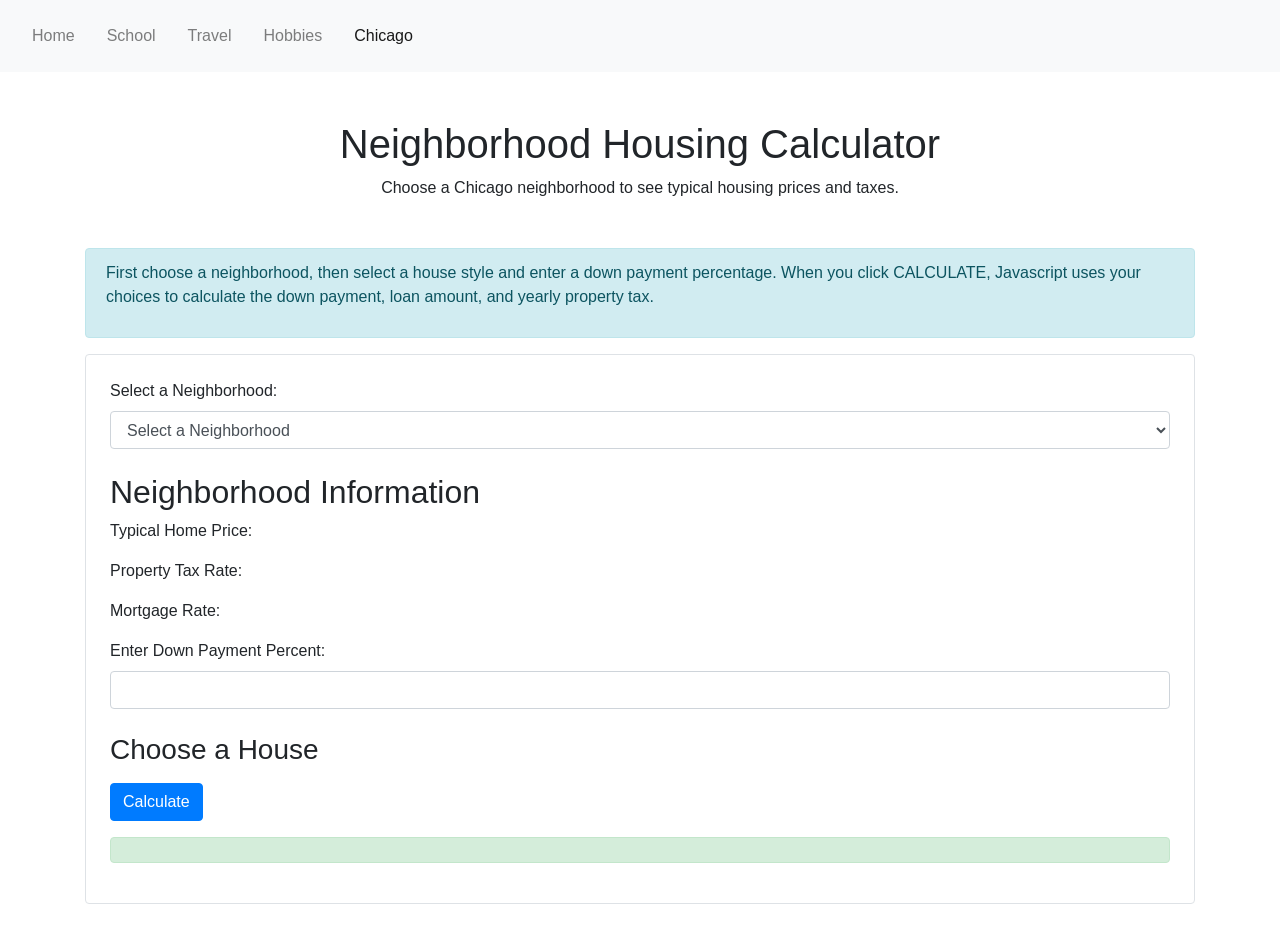
==== calculator.html @ cabb6ea2 "typos" ====
<!doctype html>
<html lang="en">

<head>
<meta charset="utf-8">
<meta name="viewport" content="width=device-width, initial-scale=1">

<link rel="stylesheet"
href="https://cdn.jsdelivr.net/npm/bootstrap@4.6.2/dist/css/bootstrap.min.css">

<title>Chicago Neighborhoods in Transition</title>
</head>

<body>
<nav class="navbar sticky-top navbar-expand navbar-light bg-light">
<ul class="navbar-nav d-flex flex-row">
<li class="nav-item p-2"><a class="nav-link" href="index.html">Home</a></li>
<li class="nav-item p-2"><a class="nav-link" href="school.html">School</a></li>
<li class="nav-item p-2"><a class="nav-link" href="travel.html">Travel</a></li>
<li class="nav-item p-2"><a class="nav-link" href="hobbies.html">Hobbies</a></li>
<li class="nav-item p-2 active"><a class="nav-link" href="chicago.html">Chicago</a></li>
</ul>
</nav>

<div class="container mt-5">
    <div class= "text-center mb-5">

    <h1>Neighborhood Housing Calculator</h1>
    <p>Choose a Chicago neighborhood to see typical housing prices and taxes.</p>
</div>

<div class = "alert alert-info">
    <p>
        First choose a neighborhood, then select a house style and enter a down payment percentage. When you click CALCULATE, Javascript uses your choices to calculate the down payment, loan amount, and yearly property tax.
    </p>
</div> 

<div class="border rounded p-4 mb-4">

    <label> Select a Neighborhood:</label>

    <select id="neighborhood"
    class="form-control mb-4"
    onchange="showHouses()">
    <option value="">Select a Neighborhood</option>
<option value="bronzeville">Bronzeville</option>
<option value="pullman">Pullman</option>
<option value="northcenter">North Center</option>
<option value="fullerpark">Fuller Park</option>

</select>

<h2> Neighborhood Information</h2>

<p>
    Typical Home Price:
    <span id="homePrice" class="font-weight-bold"></span>
</p>

<p>
    Property Tax Rate:
    <span id="taxRate" class="font-weight-bold"></span>

</p>

<p>
    Mortgage Rate:
    <span id="mortgageRate" class="font-weight-bold"></span>
</p>

<label> Enter Down Payment Percent:</label>

<input type="number"
id="downPayment"
class="form-control mb-4">


<h3> Choose a House</h3>

<p id="houseOptions"></p>


<button class="btn btn-primary"
onclick="calculateMortgage()">
Calculate
</button>
<div id="calculatorResults" class="alert alert-success mt-3"></div>
 </div>
</div>
<script>
    //Display housing options based on the selected neighborhood
    function showHouses() {
        let neighborhood =
        document.getElementById("neighborhood").value;
        
        let houses = [];
        if (neighborhood == "bronzeville") {
            document.getElementById("houseOptions").innerHTML =
'<input type="radio" name="houseType" value="450000"> Greystone - $450000 <br>' +
'<input type="radio" name="houseType" value="850000"> Historic Mansion - $850000 <br>'+
'<input type="radio" name="houseType" value="320000"> Condo Near the Green Line - $320000 <br>';

        document.getElementById("homePrice").innerHTML="$450000";
        document.getElementById("taxRate").innerHTML="2.1%";
        document.getElementById("mortgageRate").innerHTML="6.5%";
        }
         else if (neighborhood == "pullman") {
        document.getElementById("houseOptions").innerHTML =
'<input type="radio" name="houseType" value="240000"> Historic Row House - $240000 <br>' +
'<input type="radio" name="houseType" value="210000"> Worker Cottage - $210000 <br>'+
'<input type="radio" name="houseType" value="295000"> Renovated Town Home - $295000 <br>';

        document.getElementById("homePrice").innerHTML="$240000";
        document.getElementById("taxRate").innerHTML="2.0%";
        document.getElementById("mortgageRate").innerHTML="6.3%";
         }
         else if (neighborhood == "northcenter") {
          document.getElementById("houseOptions").innerHTML =
'<input type="radio" name="houseType" value="925000"> Single Family Home - $925000 <br>' +
'<input type="radio" name="houseType" value="780000"> Brick Two Flat - $780000 <br>'+
'<input type="radio" name="houseType" value="540000"> Luxury Condo - $540000 <br>';

        document.getElementById("homePrice").innerHTML="$925000";
        document.getElementById("taxRate").innerHTML="2.2%";
        document.getElementById("mortgageRate").innerHTML="6.7%";
         }

            else if (neighborhood == "fullerpark") {
                document.getElementById("houseOptions").innerHTML =
'<input type="radio" name="houseType" value="165000"> Frame House - $165000 <br>' +
'<input type="radio" name="houseType" value="220000"> Brick Bungalow - $220000 <br>'+
'<input type="radio" name="houseType" value="120000"> Vacant Lot Redevelopment - $120000 <br>';

        document.getElementById("homePrice").innerHTML="$165000";
        document.getElementById("taxRate").innerHTML="2.0%";
        document.getElementById("mortgageRate").innerHTML="6.4%";

            }

}
//Calculate yearly property tax using parameters and a return value
function calculateTax(price,rate){
    return price * (rate/100);
}
//Calculate down payment, loan amount, and property tax
function calculateMortgage(){
let neighborhood = document.getElementById("neighborhood").value;
let downPaymentPercent = Number(document.getElementById("downPayment").value);
let homePrice = 0;
let houses = document.getElementsByName("houseType");
for (let i=0; i <houses.length; i++) {
    if (houses [i].checked) {
        homePrice = Number (houses[i].value);
    }
}
let mortgageRate = 0;
let taxRate = 0;

if(neighborhood=="bronzeville"){
    mortgageRate = 6.5;
    taxRate = 2.1;
}

else if (neighborhood == "pullman"){
    mortgageRate = 6.3;
    taxRate = 2.0;
}

else if (neighborhood == "northcenter"){
    mortgageRate = 6.7;
    taxRate = 2.2;
}

else if (neighborhood == "fullerpark"){
    mortgageRate = 6.4; 
    taxRate = 2.0;
}

let downPaymentAmount =  homePrice* (downPaymentPercent/100);
let loanAmount = homePrice - downPaymentAmount;
let yearlyPropertyTax = calculateTax(homePrice,taxRate);
document.getElementById("calculatorResults").innerHTML = 
`Selected Home Price: $${homePrice}<br>
Down Payment Percent: $${downPaymentPercent}%<br>
Calculated Down Payment: $${downPaymentAmount.toFixed(2)}<br>
Loan Amount After Down Payment: $${loanAmount.toFixed(2)}<br>
Estimated Yearly Property Tax:$${yearlyPropertyTax.toFixed(2)}`;
}
</script>

</body>
</html>
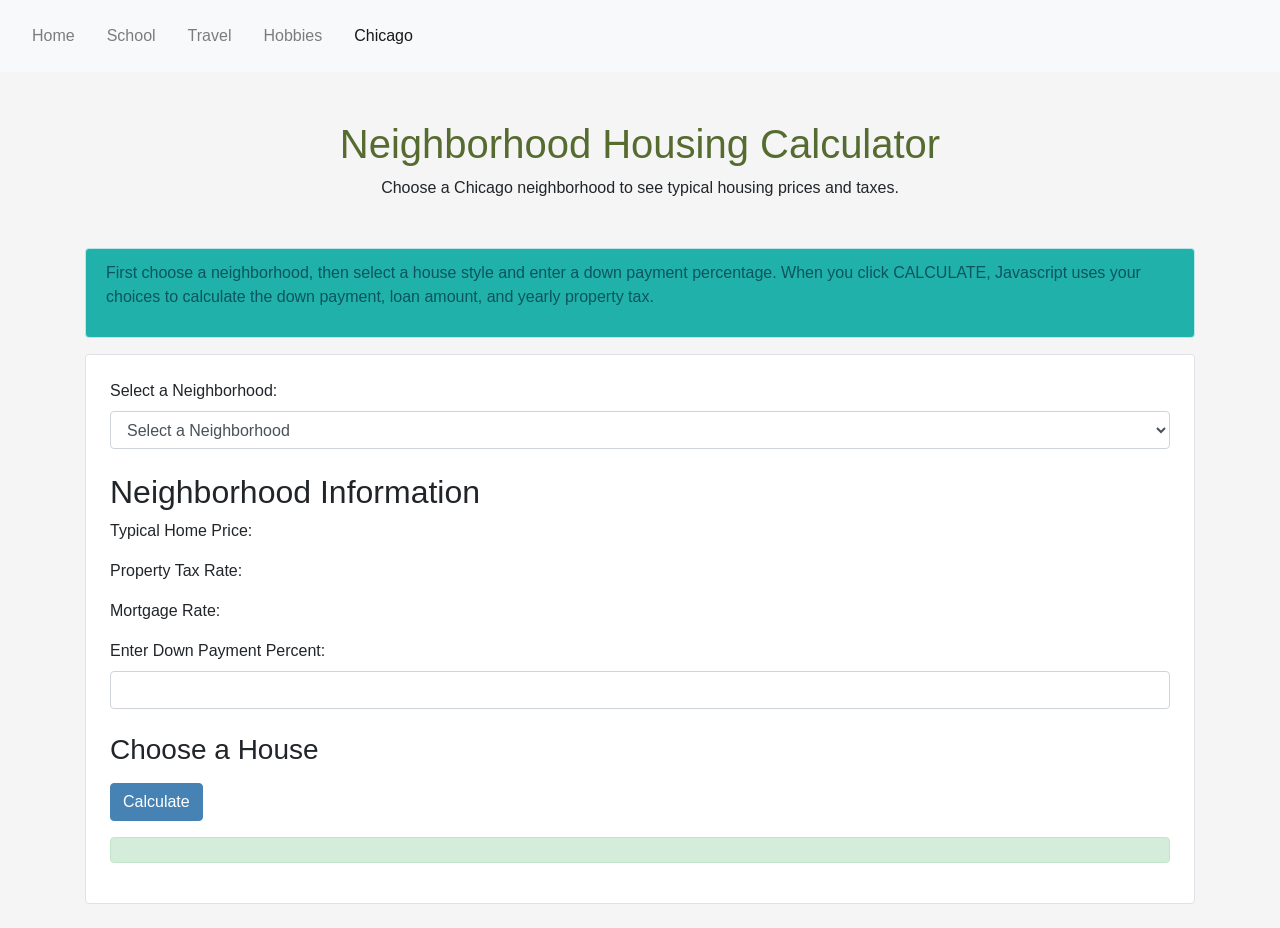
==== commit 4862df60: "added color" ====
--- a/calculator.html
+++ b/calculator.html
@@ -8,6 +8,29 @@
 <link rel="stylesheet"
 href="https://cdn.jsdelivr.net/npm/bootstrap@4.6.2/dist/css/bootstrap.min.css">
 
+<style>
+    body {
+        background-color: whitesmoke;
+    }
+
+    .border {
+
+        background-color: white;
+    }
+
+    h1 {
+        color:darkolivegreen
+    }
+
+    .alert-info {
+        background-color: lightseagreen;
+    }
+
+    .btn-primary {
+        background-color: steelblue;
+        border-color: steelblue;
+    }
+</style>
 <title>Chicago Neighborhoods in Transition</title>
 </head>
 
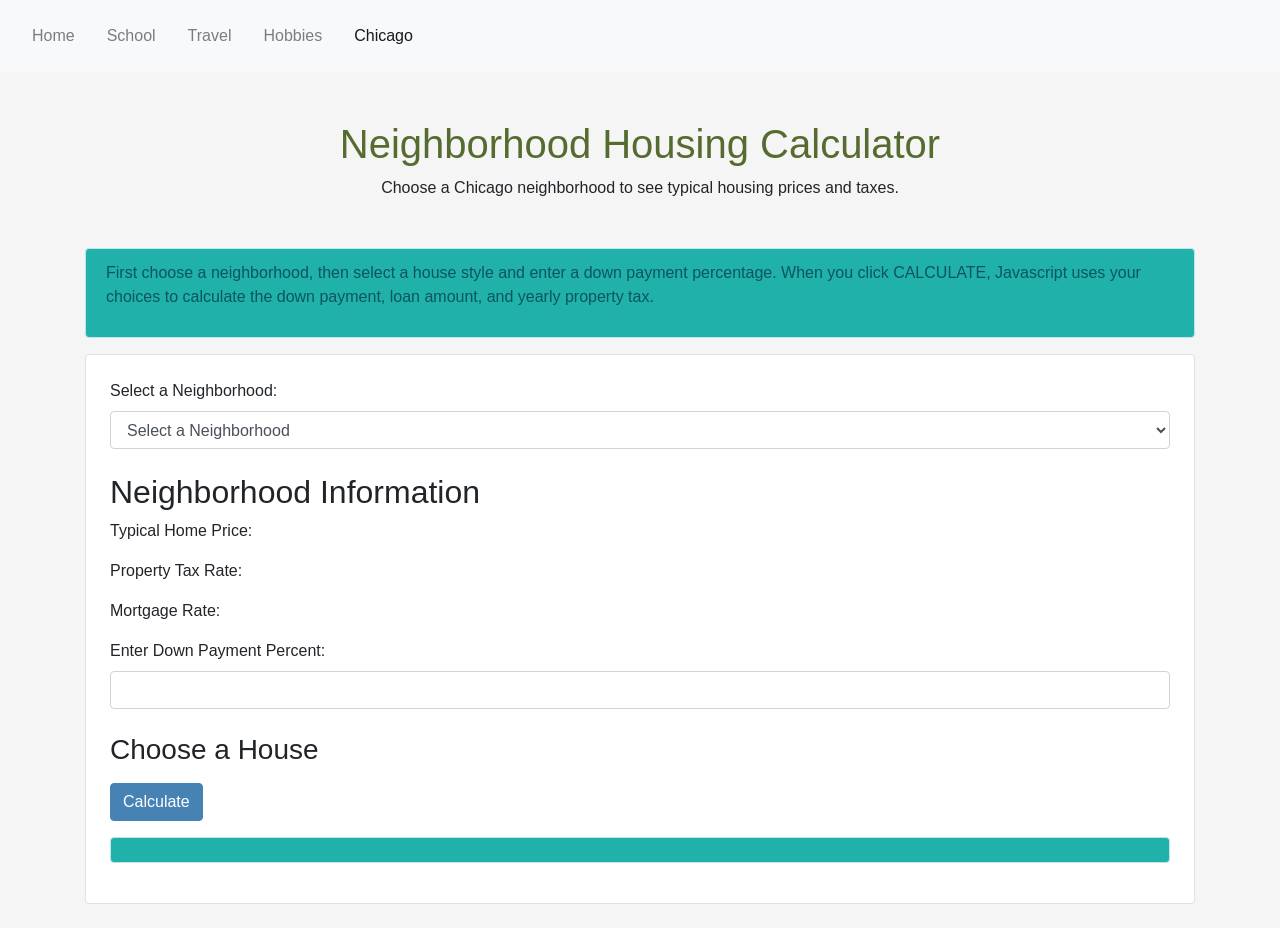
==== commit da3b2ff9: "color" ====
--- a/calculator.html
+++ b/calculator.html
@@ -58,7 +58,7 @@
     </p>
 </div> 
 
-<div class="border rounded p-4 mb-4">
+<div class="border rounded p-4 mb-4 bg-white">
 
     <label> Select a Neighborhood:</label>
 
@@ -107,7 +107,7 @@
 onclick="calculateMortgage()">
 Calculate
 </button>
-<div id="calculatorResults" class="alert alert-success mt-3"></div>
+<div id="calculatorResults" class="alert alert-info mt-3"></div>
  </div>
 </div>
 <script>
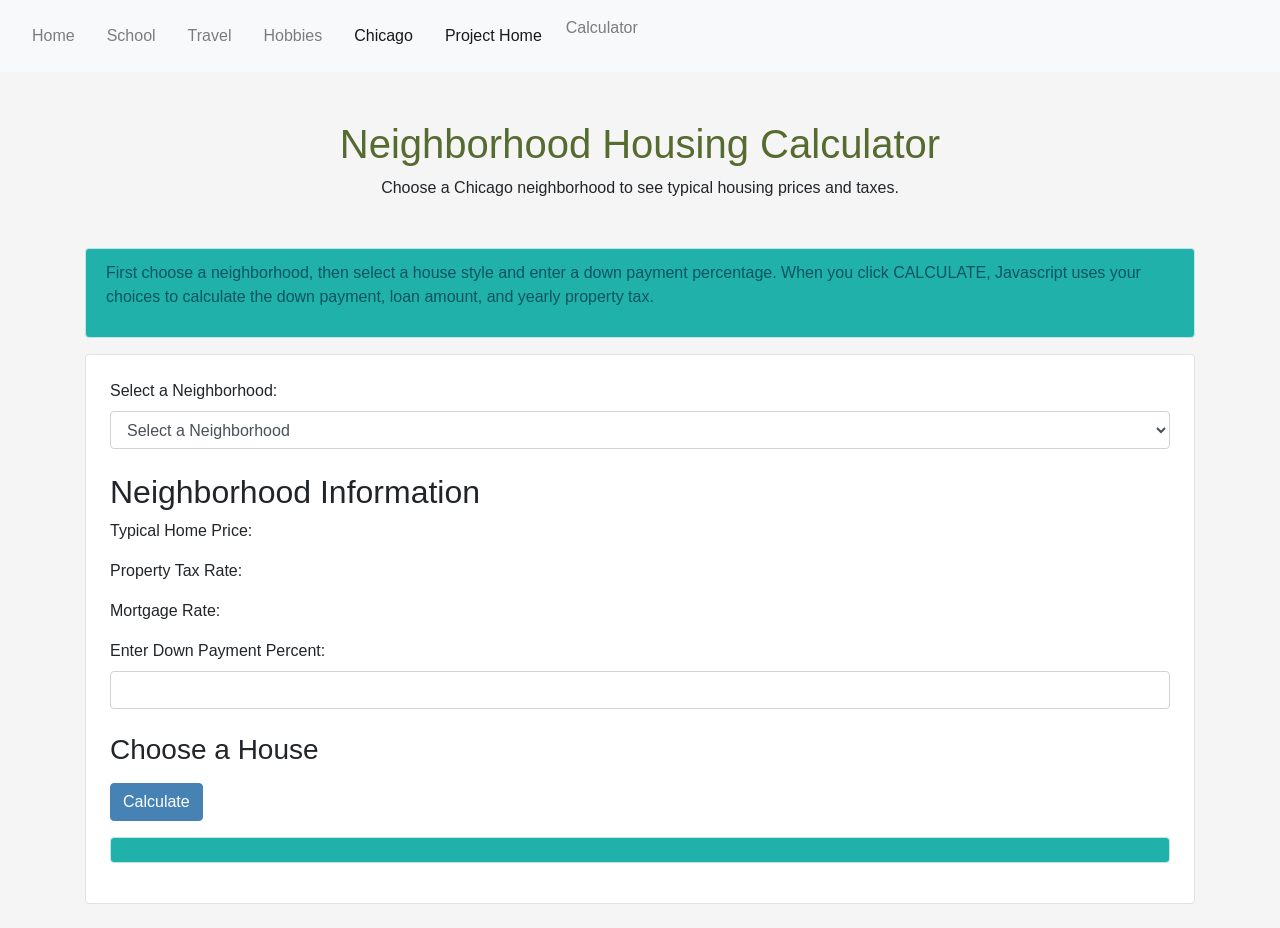
==== commit 6ed21a0b: "navbar" ====
--- a/calculator.html
+++ b/calculator.html
@@ -42,6 +42,9 @@
 <li class="nav-item p-2"><a class="nav-link" href="travel.html">Travel</a></li>
 <li class="nav-item p-2"><a class="nav-link" href="hobbies.html">Hobbies</a></li>
 <li class="nav-item p-2 active"><a class="nav-link" href="chicago.html">Chicago</a></li>
+<li class="nav-item p-2 active"><a class="nav-link" href="neighborhoodcalculator.html">Project Home</a></li>
+<li class="nav-link" href="calculator.html">Calculator</a></li>
+
 </ul>
 </nav>
 
@@ -59,8 +62,12 @@
 </div> 
 
 <div class="border rounded p-4 mb-4 bg-white">
+<form id="housingForm">
 
     <label> Select a Neighborhood:</label>
+    
+
+    </form>
 
     <select id="neighborhood"
     class="form-control mb-4"
@@ -102,11 +109,12 @@
 
 <p id="houseOptions"></p>
 
-
+</form>
 <button class="btn btn-primary"
 onclick="calculateMortgage()">
 Calculate
 </button>
+
 <div id="calculatorResults" class="alert alert-info mt-3"></div>
  </div>
 </div>
@@ -203,11 +211,12 @@
 let loanAmount = homePrice - downPaymentAmount;
 let yearlyPropertyTax = calculateTax(homePrice,taxRate);
 document.getElementById("calculatorResults").innerHTML = 
-`Selected Home Price: $${homePrice}<br>
-Down Payment Percent: $${downPaymentPercent}%<br>
+`Subtotal Home Price: $${homePrice}<br>
+Down Payment Percent: ${downPaymentPercent}%<br>
 Calculated Down Payment: $${downPaymentAmount.toFixed(2)}<br>
 Loan Amount After Down Payment: $${loanAmount.toFixed(2)}<br>
-Estimated Yearly Property Tax:$${yearlyPropertyTax.toFixed(2)}`;
+Tax: $${yearlyPropertyTax.toFixed(2)}<br>
+Final Total: $${(loanAmount + yearlyPropertyTax).toFixed(2)}`
 }
 </script>
 
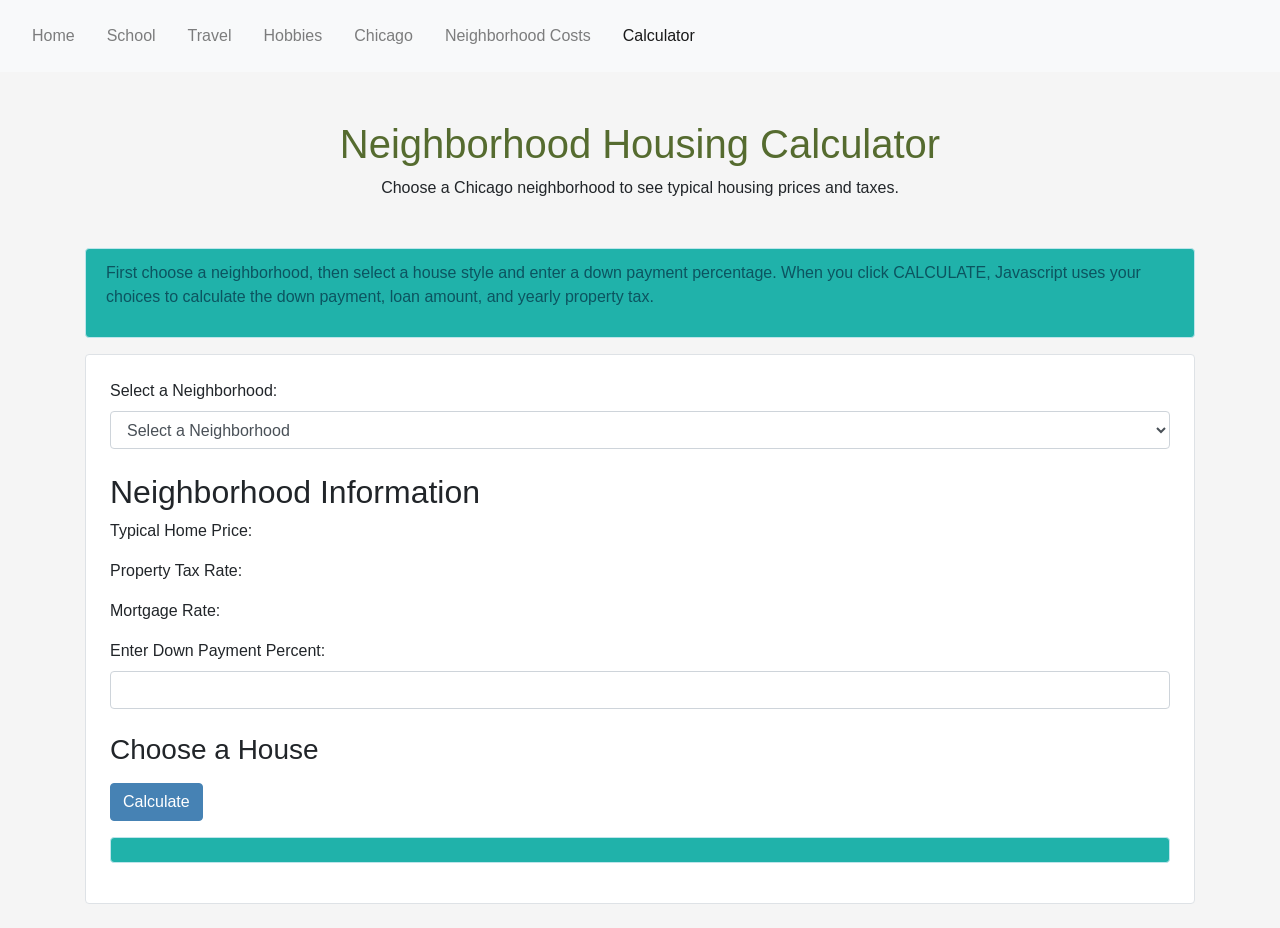
==== commit b78bb138: "nav bar issues" ====
--- a/calculator.html
+++ b/calculator.html
@@ -41,9 +41,9 @@
 <li class="nav-item p-2"><a class="nav-link" href="school.html">School</a></li>
 <li class="nav-item p-2"><a class="nav-link" href="travel.html">Travel</a></li>
 <li class="nav-item p-2"><a class="nav-link" href="hobbies.html">Hobbies</a></li>
-<li class="nav-item p-2 active"><a class="nav-link" href="chicago.html">Chicago</a></li>
-<li class="nav-item p-2 active"><a class="nav-link" href="neighborhoodcalculator.html">Project Home</a></li>
-<li class="nav-link" href="calculator.html">Calculator</a></li>
+<li class="nav-item p-2"><a class="nav-link" href="chicago.html">Chicago</a></li>
+<li class="nav-item p-2"><a class="nav-link" href="neighborhoodcalculator.html">Neighborhood Costs</a></li>
+<li class="nav-item p-2 active"><a class="nav-link" href="#">Calculator</a></li>
 
 </ul>
 </nav>
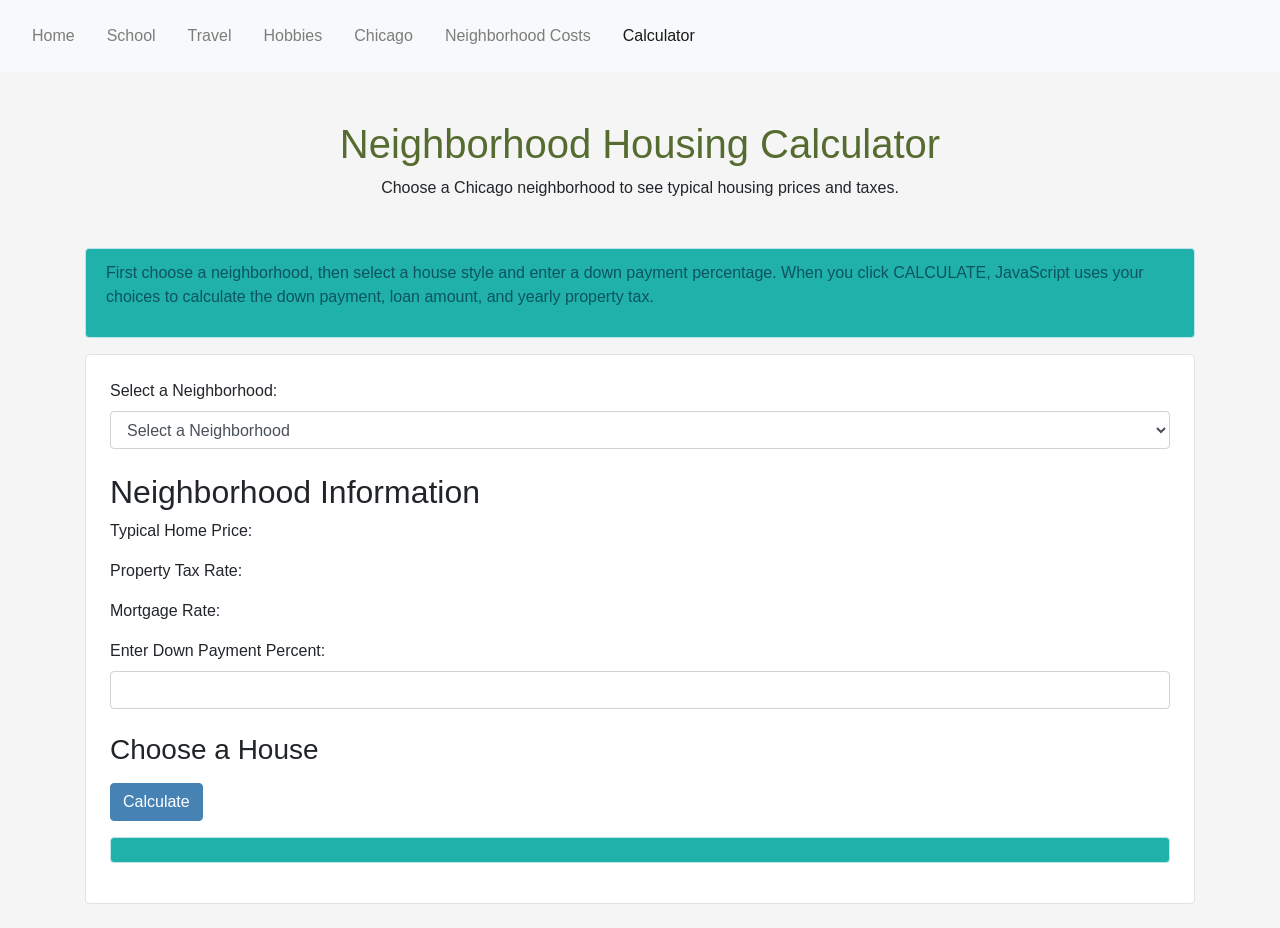
==== commit 41ddab8b: "tyos" ====
--- a/calculator.html
+++ b/calculator.html
@@ -19,7 +19,7 @@
     }
 
     h1 {
-        color:darkolivegreen
+        color:darkolivegreen;
     }
 
     .alert-info {
@@ -57,7 +57,7 @@
 
 <div class = "alert alert-info">
     <p>
-        First choose a neighborhood, then select a house style and enter a down payment percentage. When you click CALCULATE, Javascript uses your choices to calculate the down payment, loan amount, and yearly property tax.
+        First choose a neighborhood, then select a house style and enter a down payment percentage. When you click CALCULATE, JavaScript uses your choices to calculate the down payment, loan amount, and yearly property tax.
     </p>
 </div> 
 
@@ -65,9 +65,6 @@
 <form id="housingForm">
 
     <label> Select a Neighborhood:</label>
-    
-
-    </form>
 
     <select id="neighborhood"
     class="form-control mb-4"
@@ -111,9 +108,12 @@
 
 </form>
 <button class="btn btn-primary"
+type="button"
 onclick="calculateMortgage()">
 Calculate
 </button>
+
+</form>
 
 <div id="calculatorResults" class="alert alert-info mt-3"></div>
  </div>
@@ -216,7 +216,7 @@
 Calculated Down Payment: $${downPaymentAmount.toFixed(2)}<br>
 Loan Amount After Down Payment: $${loanAmount.toFixed(2)}<br>
 Tax: $${yearlyPropertyTax.toFixed(2)}<br>
-Final Total: $${(loanAmount + yearlyPropertyTax).toFixed(2)}`
+Final Total: $${(loanAmount + yearlyPropertyTax).toFixed(2)}`;
 }
 </script>
 
